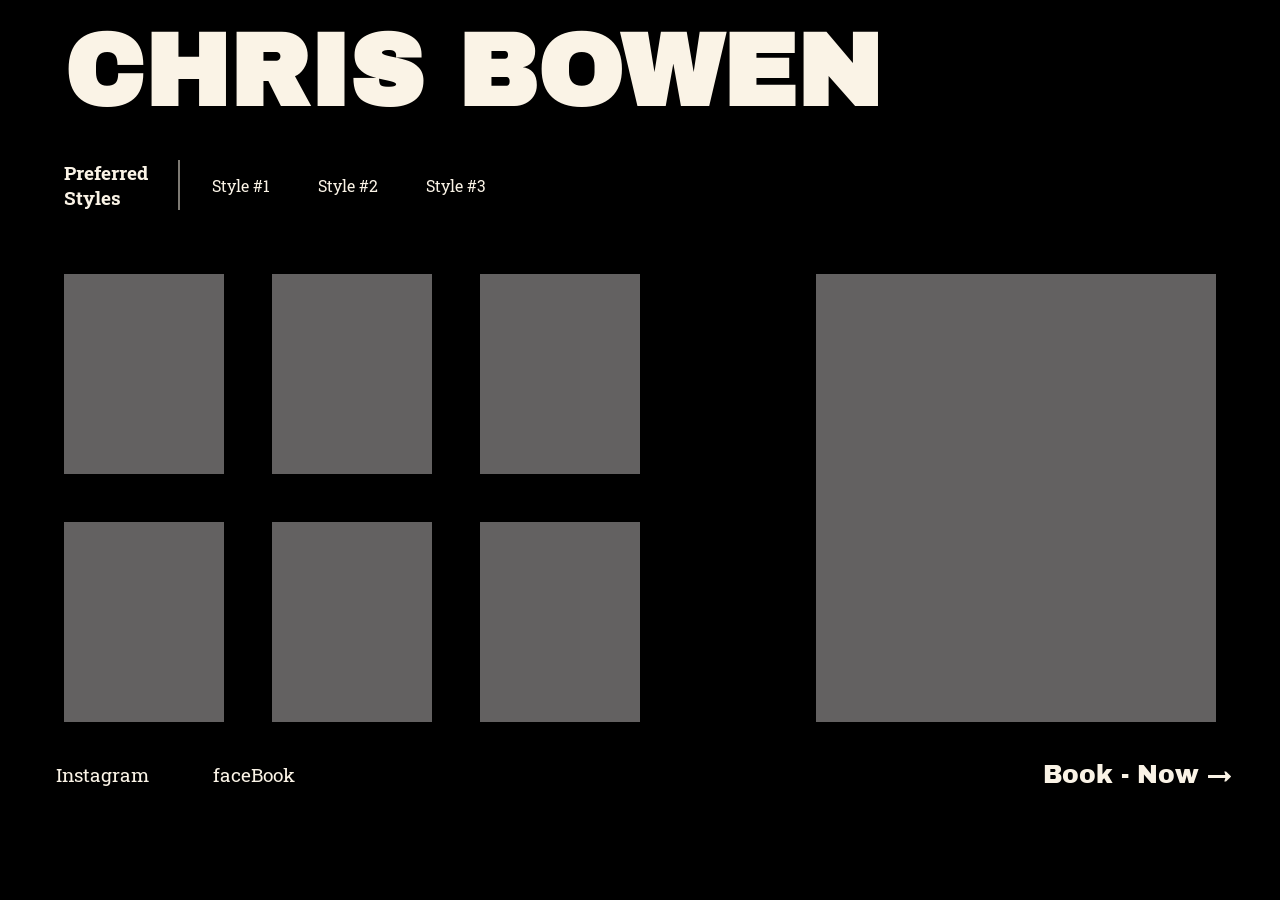
==== portfolio1.html @ 17ae0bc0 "finsihed artists and portfolios with animations and full responsive tmrw build booking and hopefully" ====
<!DOCTYPE html>
<html lang="en">
<head>
    <meta charset="UTF-8">
    <meta name="viewport" content="width=device-width, initial-scale=1.0">
    <title>Chris's Portfolio</title>
    <link rel="stylesheet" href="../style.css">
    <link rel="stylesheet" href="./assets/clash-grotesk.css">
    <link rel="preconnect" href="https://fonts.googleapis.com">
    <link rel="preconnect" href="https://fonts.gstatic.com" crossorigin>
    <link href="https://fonts.googleapis.com/css2?family=Archivo+Black&family=Roboto+Slab:wght@100..900&display=swap" rel="stylesheet">
</head>
</head>
<body>
    <main>
        <section class="portfolio">
            <div class="portfolio-container">
                
                <h1>CHRIS BOWEN</h1>

                <div class="style-list">
                    <h4>Preferred <br>Styles</h4>

                    <ul>
                        <li>Style #1</li>
                        <li>Style #2</li>
                        <li>Style #3</li>
                    </ul>
                </div>

                <div class="portfolio-gallery">
                    <div class="small-images">
                        <img src="" alt="">

                        <img src="" alt="">

                        <img src="" alt="">
                        
                        <img src="" alt="">

                        <img src="" alt="">

                        <img src="" alt="">
                    </div>

                    <img class="big-img" src="" alt="">
                </div>
            </div>
        </section>
    </main>

    <footer>
        <div class="portfolio-links">
            <a href="">Instagram</a>
            
            <a href="">faceBook</a>
        </div>

        <button class="portfolio-cta">Book - Now &rarr;</button>
    </footer>

    <link rel="stylesheet" href="https://unpkg.com/splitting/dist/splitting.css">
    <script src="https://unpkg.com/splitting/dist/splitting.min.js"></script>
    <script src="https://cdnjs.cloudflare.com/ajax/libs/gsap/3.12.5/gsap.min.js"></script>
    <script src="https://cdnjs.cloudflare.com/ajax/libs/gsap/3.12.5/ScrollTrigger.min.js"></script>
    <script src="https://cdnjs.cloudflare.com/ajax/libs/gsap/3.12.2/TextPlugin.min.js"></script>
    <script src="../java.js"></script>
</body>
</html>
---- style.css ----
:root {

  /* COLORS */
  --clr-bg:      #000000;
  --clr-cream:   #FAF3E6;
  --clr-accent:  #DB654F;
  --clr-muted:   #636161;


  /* FONTS */
  --font-heading:  'Archivo Black', sans-serif;
  --font-subhead:  'Clash Grotesk Variable', sans-serif;
  --font-body:     'Roboto Slab', serif;


  /* FONT SIZES */
  /* 16px */
  --text-sm:   clamp(0.875rem, 1.2vw,  1rem);
  /* 20px */
  --text-md:   clamp(1rem,     1.5vw,  1.25rem);
  /* 25px */
  --text-lg:   clamp(1.25rem,  2vw,    1.5625rem);
  /* 31px */
  --text-xl:   clamp(1.5rem,   2.5vw,  1.9375rem);
  /* 39px */
  --text-2xl:  clamp(1.75rem,  3.2vw,  2.4375rem);
  /* 49px */
  --text-3xl:  clamp(2rem,     4vw,    3.0625rem);
  /* 64px */
  --text-4xl:  clamp(2.5rem,   5.5vw,  4rem);
  /* 88px */
  --text-5xl:  clamp(3rem,     7vw,    5.5rem);


  /* SPACING */
  --space-1:  0.5rem;    /*  8px */
  --space-2:  1rem;      /* 16px */
  --space-3:  1.5rem;    /* 24px */
  --space-4:  2rem;      /* 32px */
  --space-5:  2.5rem;    /* 40px */
  --space-6:  3rem;      /* 48px */
  --space-8:  4rem;      /* 64px */
  --space-10: 5rem;      /* 80px */
  --space-12: 6rem;      /* 96px */
  --space-16: clamp(4rem,   8vw,  8rem);    /* 64–128px */
  --space-20: clamp(6rem,   10vw, 12rem);   /* 96–192px */


  /* LAYOUT */
  --max-width:         1440px;
  --container:         1280px;
  --container-padding: clamp(1rem, 5vw, 4rem);


  /* MISC */
  --radius:     8px;
  --border:     1px solid var(--clr-muted);
  --transition: 250ms ease;

}

/*================================
              misc
================================*/
* {
  box-sizing: border-box;
  margin: 0;
  padding: 0;
}

a {
  text-decoration: none;
  color: var(--clr-cream);
}

body {
  background-color: #000000;
  font-family: var(--font-body);
  color: var(--clr-cream);
}

/*================================
              Header
================================*/

header {
  max-width: 100%;
  width: 100%;
  display: flex;
  justify-content: center;
  min-height: 9vh;
  position: fixed;
  z-index: 9;
}

nav {
  margin-left: var(--space-5);
  max-width: clamp(200px, 90vw, 1300px);
  width: 100%;
  display: flex;
  justify-content: space-between;
  align-items: center;
}

.hamburger {
  padding: .5rem;
  background: transparent;
  border: none;
  z-index: 20;
  display: flex;
  flex-direction: column;
  cursor: pointer;
  gap: .5rem;
}

.ham-line {
  width: 2rem;
  height: .15rem;
  display: inline-block;
  background: var(--clr-cream);
  transition: all 1s ease;
}

nav h2 {
  font-size: var(--text-2xl);
  font-family: var(--font-subhead);
  font-weight: 100;
}

.menu {
  border-radius: 50%;
  inset: 0;
  position: fixed;
  transform-origin: center;
  transform: scale(0);
  top: 0;
  left: 0;
  width: 100vw;
  min-height: 100vh;
  background: var(--clr-cream);
}

.hamburger.active .line-1 {
  transform: rotate(45deg) translate(5px, 5px);
}

.hamburger.active .line-2 {
  opacity: 0;
}

.hamburger.active .line-3 {
  transform: rotate(-45deg) translate(8px, -10px);
}

.menu ul {
  display: flex;
  flex-direction: column;
  gap: 1rem;
  justify-content: center;
  align-items: center;
  height: 100%;
}

.nav-item {
  font-family: var(--font-subhead);
  font-size: var(--text-3xl);
  color: var(--clr-bg);
}

/*====================
      Hero
=====================*/

#hero {
  min-height: 100vh;
  width: 100%;
  display: flex;
  justify-content: center;
  align-items: center;
  position: sticky;
  top: 0;
  overflow: hidden;
  z-index: 1;
}

#hero::before {
  content: "";
  position: absolute;
  inset: 0;
  background: rgba(0, 0, 0, 0.8);
  z-index: 1;
}

.bg-video {
  position: absolute;
  top: 0;
  left: 0;
  width: 100%;
  height: 100%;
  object-fit: cover; 
  z-index: 0;
}

.hero-container {
  max-width: clamp( 200px, 90vw, 1300px);
  width: 100%;
  min-height: 80vh;
  margin-top: var(--space-10);
  display: flex;
  flex-direction: column;
  z-index: 2;
}

.hero-list {
  text-align: right;
  list-style: none;
  font-weight: 100;
}

.hero-main-text {
  margin-top: auto;
}

.hero-main-text h1 {
  font-size: var(--text-5xl);
  font-family: var(--font-heading);
}

.h1-span {
  color: var(--clr-accent);
}

.hero-cta {
  margin-top: var(--space-8);
  align-self: end;
  font-size: var(--text-lg);
  font-family: var(--font-heading);
  color: var(--clr-cream);
  background: transparent;
  border: none;
  cursor: pointer;
  padding: var(--space-1);
}

.hero-line {
  height: 100vh;
  width: 2px;
  background-color: var(--clr-cream);
  margin-right: var(--space-4);
}

@media (max-width: 600px) {
  .hero-line {
    display: none;
  }

  nav {margin-left: 0;}
}

/*====================
      Gallery
=====================*/

#gallery {
  background-color: var(--clr-bg);
  z-index: 5;
  position: relative;
  min-height: 100vh;
  width: 100%;
  display: flex;
  justify-content: center;
  align-items: center;
}

.gallery-container {
  max-width: clamp( 200px, 90vw, 1300px);
  width: 100%;
  height: 100%;
  display: flex;
  flex-direction: column;
  margin-top: var(--space-10);
}

.gallery-title {
  display: flex;
  width: 50%;
  justify-content: space-between;
  align-items: center;
  position: relative;
  padding-bottom: var(--space-1);
  font-family: var(--font-subhead);
  font-size: var(--text-md);
  font-weight: 800;
}

.gallery-title::after {
  content: "";
  display: block;
  background-color: var(--clr-cream);
  opacity: 0.5;
  width: 100%;
  height: 2px;
  position: absolute;
  bottom: 0;
  left: 0;
}

.gallery-row {
  display: flex;
  justify-content: space-between;
  align-items: center;
  margin-top: var(--space-4);
  margin-bottom: var(--space-12);
}

.gallery-row img {
  max-width: clamp(20rem, 400px, 40rem);
  min-height: clamp(20rem, 400px, 40rem);
  width: 100%;
  height: 100%;
  background-color: var(--clr-muted);
  background-size: cover;
  background-position: center;
}

.gallery-row-text {
  display: flex;
  flex-direction: column;
  justify-content: center;
  align-items: center;
  font-family: var(--font-subhead);
  font-weight: 600;
  gap: var(--space-2);
  font-size: var(--text-4xl);
  width: 100%;
}

.gallery-row-text p {
  width: 100%;
  text-align: center;
  position: relative;
  padding-bottom: var(--space-3);
}

.gallery-row-text p::after {
  content: "";
  display: block;
  background-color: var(--clr-cream);
  width: 100%;
  height: 2px;
  position: absolute;
  bottom: 0;
  left: 0;
}

@media (max-width: 500px) {
  .gallery-row {
    flex-direction: column;
    gap: var(--space-6);
  }
}

/*====================
      About
=====================*/

#about {
  background-color: var(--clr-bg);
  min-height: 100vh;
  width: 100%;
  display: flex;
  justify-content: center;
  align-items: center;
  z-index: 5;
  position: relative;
}

.about-container {
  max-width: clamp( 100px, 90vw, 1440px);
  width: 100%;
  height: 100%;
  display: flex;
  flex-direction: column;
  margin-top: var(--space-20);
}

.about-title {
  display: flex;
  width: 90%;
  justify-content: space-between;
  align-items: center;
  position: relative;
  padding-bottom: var(--space-1);
  font-family: var(--font-subhead);
  font-size: var(--text-2xl);
  font-weight: 100;
  align-self: end;
}

.about-title::after {
  content: "";
  display: block;
  background-color: var(--clr-cream);
  opacity: 0.5;
  width: 100%;
  height: 2px;
  position: absolute;
  bottom: 0;
  left: 0;
}

.about-title h2 {
  display: flex;
  flex-direction: column;
  font-weight: 100;
  font-size: var(--text-lg);
}

.about-text {
  margin-top: var(--space-8);
  font-weight: 600;
  font-family: var(--font-subhead);
  font-size: var(--text-4xl);
}

.about-text .word {
  color: var(--clr-muted);
  opacity: .5;
}

/*====================
      Testimonial
=====================*/

#testimonial {
  width: 100%;
  min-height: 100vh;
  background-color: var(--clr-bg);
  position: relative;
  z-index: 5;
  display: flex;
  flex-direction: column;
  justify-content: center;
  align-items: center;
}

.testimonial-container{
  max-width: clamp( 200px, 90vw, 1300px);
  width: 100%;
  height: 100%;
  display: grid;
  grid-template-columns: 1fr 1fr 1fr;;
  justify-content: center;
  align-items: center;
  margin-top: var(--space-10);
}

.testimonial {
  display: flex;
  flex-direction: column;
  justify-content: center;
  align-items: center;
  gap: var(--space-2);
  font-family: var(--font-subhead);
  font-weight: 600;
  font-size: var(--text-xl);
  text-align: center;
  width: 90%;
  padding: 2rem;
  position: relative;
}

.grid-colum2 {
  justify-self: end;
  align-self: end;
}

.testimonial p {
  font-size: var(--text-lg);
  align-self: start;
  margin-top: var(--space-2);
}

.testimonial h3 {
  font-size: var(--text-4xl);
}

.t-line-1::after {
  border-right: #FAF3E6 solid 2px;
  opacity: .5;
  height: 100%;
  content: "";
  position: absolute;
  top: 0;
  right: 0;
}

.t-line-2::after {
  border-top: #FAF3E6 solid 2px;
  opacity: .5;
  width: 100%;
  content: "";
  position: absolute;
  top: 0;
}

.t-line-3::after {
  border-left: #FAF3E6 solid 2px;
  opacity: .5;
  height: 100%;
  content: "";
  position: absolute;
  top: 0;
  left: 0;
}

.testimonial-title {
  font-size: var(--text-3xl);
  display: flex;
  flex-direction: column;
  justify-content: center;
  align-items: center;
  margin-bottom: var(--space-6);
}

.testimonial-title p {
  text-align: center;
  margin-right: var(--space-8);
}

.marquee {
  width: 100%;
  background-color: var(--clr-cream);
  color: var(--clr-bg);
  font-family: var(--font-heading);
  font-size: var(--text-md);
  padding: 1rem;
  overflow: hidden;
  margin-top: var(--space-10);
}

.marquee-track {
  display: flex;
  gap: 4rem;
  width: max-content;
}

@media (max-width: 600px) {
  .testimonial-container {
    grid-template-columns: 1fr;
    grid-template-rows: repeat(1fr, 3);
  }

  .grid-colum2 {
    grid-row:1 / -1;
  }

  .t-line-1::after, .t-line-2::after, .t-line-3::after {
    display: none;
  }

  .testimonial-title  h2{
    font-size: var(--text-3xl);
  }

  .testimonial-title p {
    text-align: left;
    justify-self: start;
    align-self: start;
  }
}

/*====================
      Artist
=====================*/

#artists {
  background-color: var(--clr-bg);
  z-index: 5;
  position: relative;
  min-height: 100vh;
  width: 100%;
  display: flex;
  justify-content: center;
  align-items: center;
}

.artists-container {
  max-width: clamp( 200px, 90vw, 1300px);
  width: 100%;
  min-height: 80vh;
  margin-top: var(--space-10);
  display: flex;
  flex-direction: column;
}

.artists-title {
  font-family: var(--text-md);
  font-family: var(--font-subhead);
}

.artists-content {
  display: flex;
  gap: var(--space-4);
  margin-bottom: var(--space-16);
  position: relative;
  font-family: var(--font-body);
}

.text-box h2 {
  font-size: var(--text-5xl);
  font-family: var(--font-heading);
  margin-bottom: var(--space-5);
}

.text-box2 h2 {
  font-size: var(--text-5xl);
  font-family: var(--font-heading);
  margin-bottom: var(--space-5);
}

.text-box2 {
  width: 60%;
  display: flex;
  flex-direction: column;
  text-align: right;
  margin-left: auto;
  padding-bottom: var(--space-4);
  position: relative;
}

.text-box {
  width: 60%;
  margin-right: auto;
  padding-bottom: var(--space-4);
}

.artists-content::after {
  content: "";
  display: block;
  background-color: var(--clr-cream);
  opacity: 0.5;
  width: 100%;
  height: 2px;
  position: absolute;
  bottom: 0;
  left: 0;
}

.work-btn {
  padding: 1rem 0 1rem 1rem;
  align-self: end;
  font-size: var(--text-md);
  margin-bottom: var(--space-3);
  border: 2px solid var(--clr-cream);
  background: transparent;
  color: var(--clr-cream);
  display: flex;
  justify-content: center;
  align-items: center;
  position: relative;
  cursor: pointer;
}

.btn-arr {
  display: block;
  font-weight: 800;
  line-height: 0;
  font-size: var(--text-lg);
  margin-left: var(--space-3);
  padding: .8rem 1rem .8rem .8rem;
}

.work-btn::after {
  content: "";
  display: block;
  background-color: var(--clr-cream);
  width: 2px;
  height: 100%;
  position: absolute;
  bottom: 0;
  left: 70%;
}

@media (max-width: 600px) {
  .artists-content {
    flex-direction: column;
  }

  .text-box {
    width: 100%;
  }

  .text-box2 {
    width: 100%;
    text-align: left;
  }

  .work-btn {
    align-self: start;
    justify-self: start;
  }
}  


/*===================
      Portfolios    
===================*/
/*======index.html======*/

#bg-overlay {
  position: fixed;
  inset: 0;
  background: rgba(0,0,0,0.7);
  z-index: 99;
  visibility: hidden;
  opacity: 0;
}

.portfolio-overlay {
  position: fixed;
  top: 0;
  left: 0;
  width: 100%;
  height: 100vh;
  background: #111;
  z-index: 100;
  visibility: hidden;
}

.portfolio-overlay iframe {
  width: 100%;
  height: 100%;
  border: none;
}

#close-btn {
  position: absolute;
  top: 2rem;
  right: 2rem;
  background: none;
  border: none;
  color: white;
  font-size: 1.5rem;
  cursor: pointer;
  z-index: 101;
}

/*====================*/

.portfolio {
  width: 100%;
  height: 100%;
  display: flex;
  justify-content: center;
  align-items: center;
  background-color: var(--clr-bg);
}

.portfolio-container {
  max-width: clamp( 200px, 90vw, 1300px);
  width: 100%;
  min-height: 100%;
  margin-top: var(--space-2);
  display: flex;
  flex-direction: column;
  align-items: start;
}

.portfolio h1 {
  font-size: clamp(2.5rem, 8vw, 10rem);
  font-family: var(--font-heading);
}

.style-list {
  width: 100%;
  display: flex;
  gap: var(--space-4);
  margin-top: var(--space-4);
}

.style-list h4 {
  font-size: var(--text-md);
  position: relative;
  padding-right: var(--space-4);
}

.style-list h4::after {
  content: "";
  display: block;
  background-color: var(--clr-cream);
  width: 2px;
  height: 100%;
  position: absolute;
  opacity: .5;
  top: 0;
  right: 0;
}

.style-list ul {
  display: flex;
  align-items: center;
  gap: var(--space-6);
  list-style: none;
}

.portfolio-gallery {
  width: 100%;
  display: flex;
  flex-wrap: wrap;
  margin-top: var(--space-8);
}

.small-images {
  width: 50%;
  display: grid;
  grid-template-columns: repeat(auto-fit, minmax(150px, 1fr));
  row-gap: var(--space-6);
  column-gap: var(--space-4);
  gap: var(--space-6);
  margin-right: auto;
}

.small-images img {
  width: 100%;
  min-height: 200px;
  background-color: var(--clr-muted);;
}

.big-img {
  max-width: clamp(200px, 90vw, 400px);
  min-height: 400px;
  width: 100%;
  background-color: var(--clr-muted);
}

footer {
  width: 100%;
  display: flex;
  justify-content: space-between;
  align-items: center;
  margin-top: var(--space-4);
}

.portfolio-links {
  display: flex;  
  height: 100%;
  gap: var(--space-6);
  margin-left: var(--space-6);
  font-size: var(--text-md);
}

.portfolio-links a {
  position: relative;
  padding: .5rem;
}

.portfolio-links a::after {
  content: "";
  display: block;
  background-color: var(--clr-cream);
  width: 100%;
  height: 2px;
  position: absolute;
  opacity: .5;
  bottom: 0;
  right: 0;
  transition: all .5s ease-in-out;
  transform: scaleX(0);
}

.portfolio-links a:hover::after {
  transform: scaleX(1);
}

.portfolio-cta {
  font-size: var(--text-lg);
  font-family: var(--font-heading);
  color: var(--clr-cream);
  background: transparent;
  border: none;
  cursor: pointer;
  margin-right: var(--space-6);
}

@media (max-width: 600px) {
  .small-images {
    width: 100%;
    margin-bottom: var(--space-6);
  }

  .portfolio-links {
    margin-left: var(--space-3);
    flex-direction: column;
    gap: var(--space-2);
  }

  footer {
    min-height: 13vh;
  }
}
---- assets/clash-grotesk.css ----
/**
* @license
*
* Font Family: Clash Grotesk
* Designed by: Indian Type Foundry
* URL: https://www.fontshare.com/fonts/clash-grotesk
* © 2026 Indian Type Foundry
*
* Clash Grotesk Extralight 
* Clash Grotesk Light 
* Clash Grotesk Regular 
* Clash Grotesk Medium 
* Clash Grotesk Semibold 
* Clash Grotesk Bold 
* Clash Grotesk Variable (Variable font)

*
*/
@font-face {
  font-family: 'ClashGrotesk-Extralight';
  src: url('../fonts/ClashGrotesk-Extralight.woff2') format('woff2'),
       url('../fonts/ClashGrotesk-Extralight.woff') format('woff'),
       url('../fonts/ClashGrotesk-Extralight.ttf') format('truetype');
  font-weight: 200;
  font-display: swap;
  font-style: normal;
}
@font-face {
  font-family: 'ClashGrotesk-Light';
  src: url('../fonts/ClashGrotesk-Light.woff2') format('woff2'),
       url('../fonts/ClashGrotesk-Light.woff') format('woff'),
       url('../fonts/ClashGrotesk-Light.ttf') format('truetype');
  font-weight: 300;
  font-display: swap;
  font-style: normal;
}
@font-face {
  font-family: 'ClashGrotesk-Regular';
  src: url('../fonts/ClashGrotesk-Regular.woff2') format('woff2'),
       url('../fonts/ClashGrotesk-Regular.woff') format('woff'),
       url('../fonts/ClashGrotesk-Regular.ttf') format('truetype');
  font-weight: 400;
  font-display: swap;
  font-style: normal;
}
@font-face {
  font-family: 'ClashGrotesk-Medium';
  src: url('../fonts/ClashGrotesk-Medium.woff2') format('woff2'),
       url('../fonts/ClashGrotesk-Medium.woff') format('woff'),
       url('../fonts/ClashGrotesk-Medium.ttf') format('truetype');
  font-weight: 500;
  font-display: swap;
  font-style: normal;
}
@font-face {
  font-family: 'ClashGrotesk-Semibold';
  src: url('../fonts/ClashGrotesk-Semibold.woff2') format('woff2'),
       url('../fonts/ClashGrotesk-Semibold.woff') format('woff'),
       url('../fonts/ClashGrotesk-Semibold.ttf') format('truetype');
  font-weight: 600;
  font-display: swap;
  font-style: normal;
}
@font-face {
  font-family: 'ClashGrotesk-Bold';
  src: url('../fonts/ClashGrotesk-Bold.woff2') format('woff2'),
       url('../fonts/ClashGrotesk-Bold.woff') format('woff'),
       url('../fonts/ClashGrotesk-Bold.ttf') format('truetype');
  font-weight: 700;
  font-display: swap;
  font-style: normal;
}
/**
* This is a variable font
* You can control variable axes as shown below:
* font-variation-settings: wght 700.0;
*
* available axes:
'wght' (range from 200.0 to 700.0
*/
@font-face {
  font-family: 'ClashGrotesk-Variable';
  src: url('../fonts/ClashGrotesk-Variable.woff2') format('woff2'),
       url('../fonts/ClashGrotesk-Variable.woff') format('woff'),
       url('../fonts/ClashGrotesk-Variable.ttf') format('truetype');
  font-weight: 200 700;
  font-display: swap;
  font-style: normal;
}
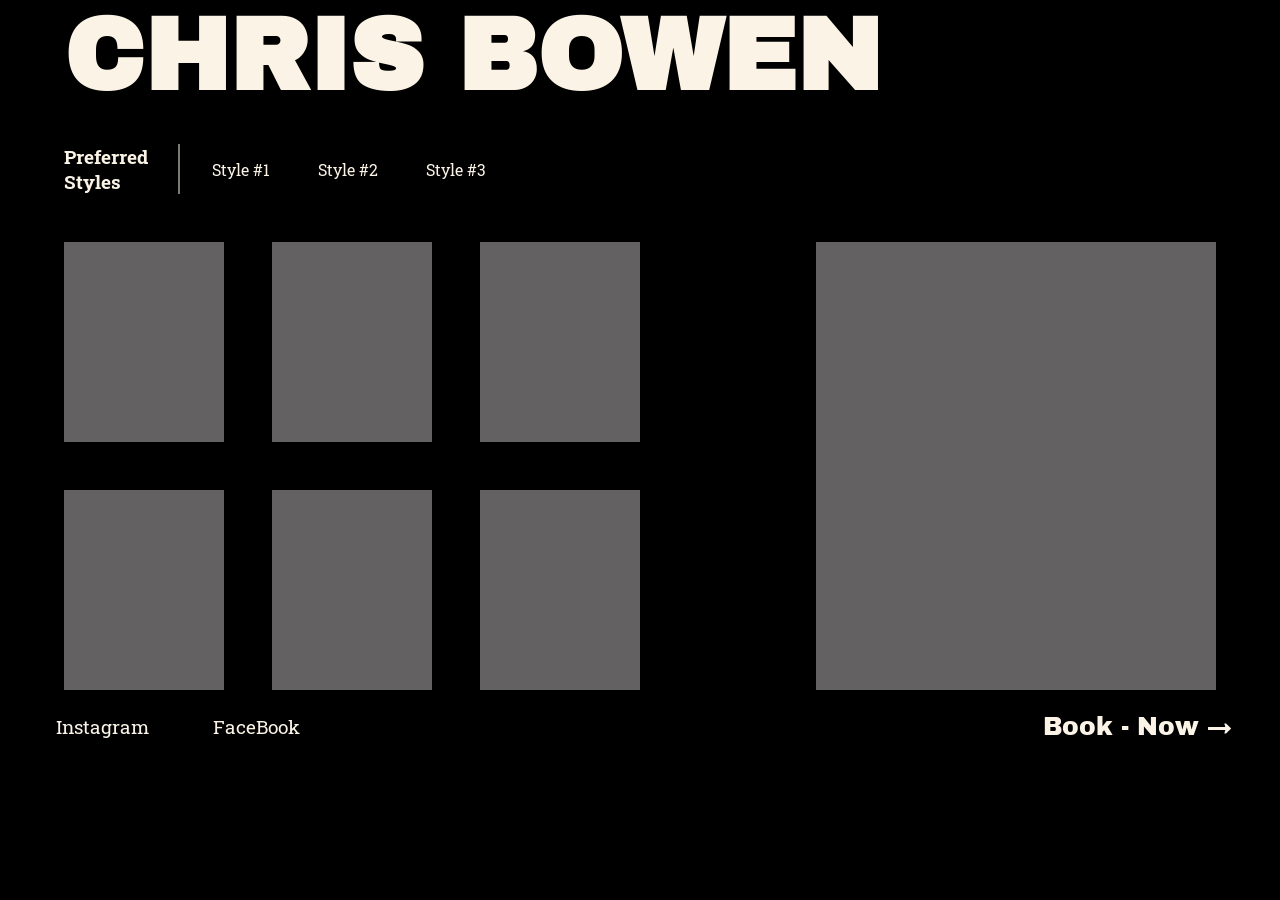
==== commit a0e7bea9: "worked abit on booking" ====
--- a/portfolio1.html
+++ b/portfolio1.html
@@ -53,7 +53,7 @@
         <div class="portfolio-links">
             <a href="">Instagram</a>
             
-            <a href="">faceBook</a>
+            <a href="">FaceBook</a>
         </div>
 
         <button class="portfolio-cta">Book - Now &rarr;</button>
--- a/style.css
+++ b/style.css
@@ -750,7 +750,7 @@
 
 .portfolio {
   width: 100%;
-  height: 100%;
+  height: 90%;
   display: flex;
   justify-content: center;
   align-items: center;
@@ -761,7 +761,6 @@
   max-width: clamp( 200px, 90vw, 1300px);
   width: 100%;
   min-height: 100%;
-  margin-top: var(--space-2);
   display: flex;
   flex-direction: column;
   align-items: start;
@@ -808,7 +807,7 @@
   width: 100%;
   display: flex;
   flex-wrap: wrap;
-  margin-top: var(--space-8);
+  margin-top: var(--space-6);
 }
 
 .small-images {
@@ -839,7 +838,7 @@
   display: flex;
   justify-content: space-between;
   align-items: center;
-  margin-top: var(--space-4);
+  margin-top: var(--space-2);
 }
 
 .portfolio-links {
@@ -898,4 +897,143 @@
   footer {
     min-height: 13vh;
   }
+}
+
+/*====================
+      Steps
+=======================*/
+
+#how-it-works {
+  width: 100%;
+  height: 100vh;
+  display: flex;
+  justify-content: center;
+  align-items: center;
+  background-color: var(--clr-bg);
+  position: relative;
+  z-index: 5;
+}
+
+.steps-container {
+  max-width: clamp( 200px, 90vw, 1300px);
+  width: 100%;
+  height: 100%;
+  display: grid;
+  grid-template-columns: 1fr 1fr;
+  gap: var(--space-4);
+  border: 2px solid;
+}
+
+.steps {
+  display: flex;
+  flex-direction: column;
+  gap: var(--space-4);
+  border: 2px solid;
+}
+
+.steps-title {
+  font-size: var(--text-4xl);
+  line-height: 3rem;
+  font-family: var(--font-subhead);
+  margin-bottom: var(--space-4);
+}
+
+.steps-title p {
+  font-size: var(--text-lg);
+}
+
+.step-card {
+  display: flex;
+  flex-direction: column;
+  border-top: 2px solid;
+  border-bottom: 2px solid;
+  gap: var(--space-4);
+  overflow: hidden;
+  cursor: pointer;
+  transition: all .5s ease-in-out;
+}
+
+.step-card:hover {
+  background-color: var(--clr-cream);
+  color: var(--clr-bg);
+  transform: scale(1.05);
+}
+
+.step-cardInner {
+  height: 80px;
+  display: flex;
+  flex-direction: column;
+}
+
+.step-card h4 {
+  font-size: var(--text-2xl);
+  font-weight: 200;
+  text-align: center;
+  margin-top: var(--space-1);
+  margin-bottom: var(--space-2);
+}
+
+.step-card p {
+  margin-bottom: var(--space-4);
+  text-align: center;
+  width: 80%;
+  margin-left: auto;
+  margin-right: auto;
+}
+
+.booking h4 {
+  font-size: var(--text-md);
+  font-weight: 200;
+  margin-bottom: var(--space-4);
+}
+
+#booking-form {
+  display: flex;
+  flex-direction: column;
+  gap: var(--space-4);
+}
+
+#booking-form input {
+  background: transparent;
+  border: 2px solid var(--clr-cream);
+  padding: var(--space-1);
+  border-radius: .5rem;
+}
+
+#booking-form input::placeholder, #booking-form textarea::placeholder {
+
+  color: var(--clr-cream);
+}
+
+#booking-form textarea {
+  background: transparent;
+  border: 2px solid var(--clr-cream);
+  padding: var(--space-1);
+  border-radius: .5rem;
+}
+
+#booking-form button {
+  padding: 1rem 0 1rem 1rem;
+  align-self: end;
+  font-size: var(--text-md);
+  margin-bottom: var(--space-3);
+  border: 2px solid var(--clr-cream);
+  background: transparent;
+  color: var(--clr-cream);
+  display: flex;
+  justify-content: center;
+  align-items: center;
+  position: relative;
+  cursor: pointer;
+}
+
+#booking-form button::after {
+  content: "";
+  display: block;
+  background-color: var(--clr-cream);
+  width: 2px;
+  height: 100%;
+  position: absolute;
+  bottom: 0;
+  left: 70%;
 }
